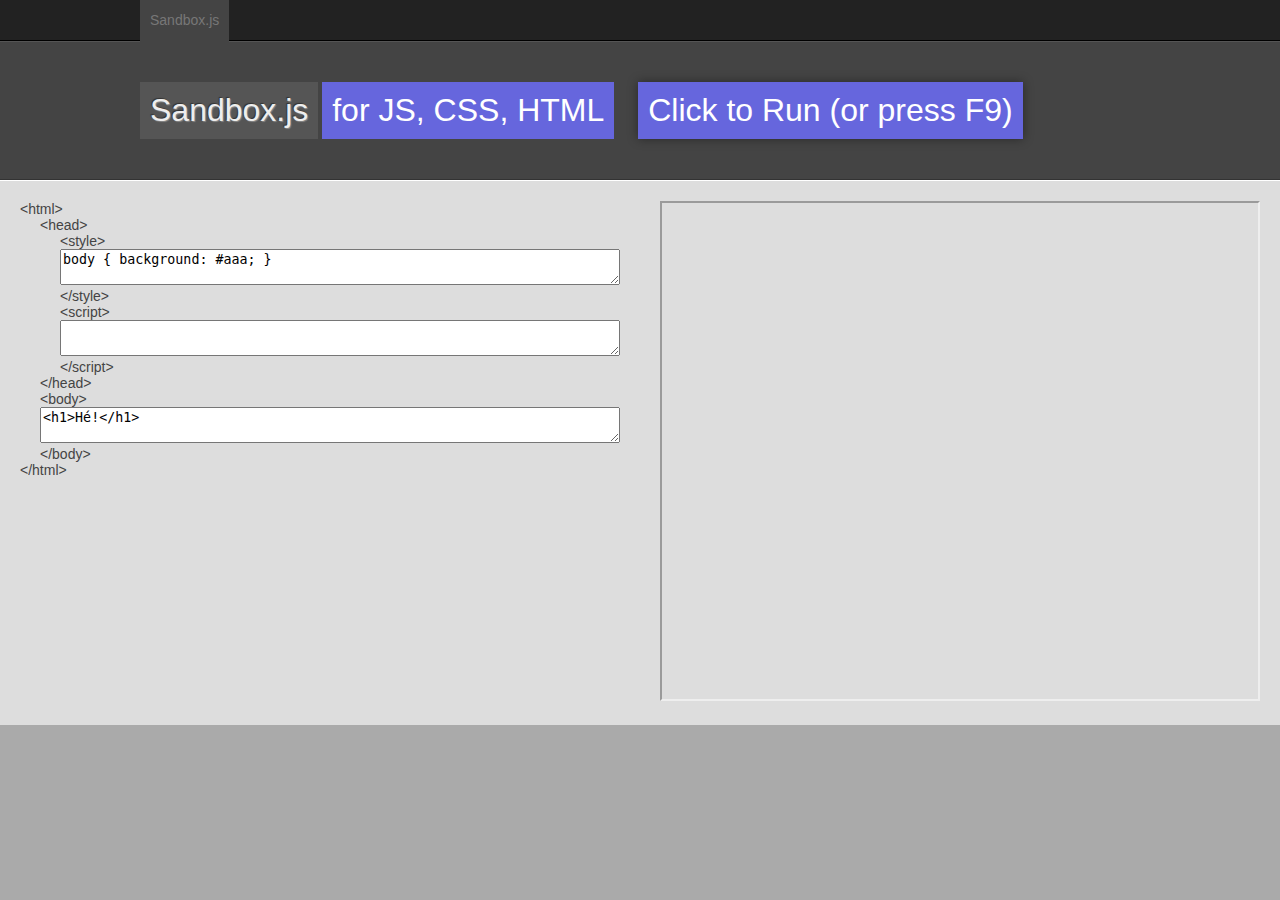
==== index.html @ 5d2194f1 "Added menu. Better styling. Proper CodeMirror boxes." ====
<!DOCTYPE html>
<html>
	<head>
		<meta http-equiv="content-type" content="text/html; charset=UTF-8">
		
		<link rel="stylesheet" href="css/normalize.css">

		<link rel="stylesheet" href="js/codemirror/lib/codemirror.css">
		<link rel="stylesheet" href="css/common.css">
		<link rel="stylesheet" href="css/style.css">

		<script src="js/jquery-1.9.0.min.js"></script>
		<script src="js/esprima.js"></script>
		<script src="js/betterexamples.js"></script>
		<script src="js/betterexamples.editor.codemirror.js"></script>

		<!-- Codemirror -->
	    <script src="js/codemirror/lib/codemirror.js"></script>
	    <script src="js/codemirror/lib/util/continuecomment.js"></script>
	    <script src="js/codemirror/mode/javascript/javascript.js"></script>
	    <script src="js/codemirror/mode/css/css.js"></script>
	    <script src="js/codemirror/mode/xml/xml.js"></script>
	    <script src="js/codemirror/mode/htmlmixed/htmlmixed.js"></script>

		<script>
			$(function() {

				var codeeditor = CodeMirror.fromTextArea($(".code").get(0), {
					mode: "javascript", 
					tabMode: "indent",
					lineNumbers: true,
					matchBrackets: true,
					extraKeys: {"Enter": "newlineAndIndentContinueComment"}
				});
				codeeditor.setSize(null, "auto");
				var htmleditor = CodeMirror.fromTextArea($(".body").get(0), {
					mode: "htmlmixed", 
					tabMode: "indent",
					lineNumbers: true,
					matchBrackets: true
				});
				htmleditor.setSize(null, "auto");
				var csseditor = CodeMirror.fromTextArea($(".style").get(0), {
					mode: "css", 
					tabMode: "indent",
					lineNumbers: true,
					matchBrackets: true
				});
				csseditor.setSize(null, "auto");

				function run() {
					$(".totalresult").html("<iframe src='sandbox.html?css=" + encodeURIComponent(csseditor.getValue()).replace(/'/g,"%27") + 
						"&body=" + encodeURIComponent(htmleditor.getValue()).replace(/'/g,"%27") + 
						"&js=" + encodeURIComponent(codeeditor.getValue()).replace(/'/g,"%27") + 
						"'></iframe>");
				}

				$(".runbutton").click(function() {
					run();
				});

				$(document).keydown(function(e) {
					if (e.which == "120") {
						run();
					}
				});

			});
		</script>
	</head>
	<body>
		<div class='projects'>
			<div class='column'>
				<ul>
					<li class='active'><a>Sandbox.js</a></li>
				</ul>
				<div class='filters'>

				</div>
			</div>
		</div>
		<div class='project'>
			<div class='top'>
				<div class='column'>
					<h1 class='shadowinset'>Sandbox.js</h1>
					<nav>
						<p>for JS, CSS, HTML</p>
						<ul>
							<li><a href='index.html'>for JS, CSS, HTML</a></li>
							<li><a href='javascript.html'>for JS</a></li>
						</ul>
					</nav>
					<button class='runbutton'>Click to Run (or press F9)</button>
				</div>
			</div>
			<div class='container'>
				<div class='totalinput'>
					<div>&lt;html&gt;
						<div>&lt;head&gt;
							<div>&lt;style&gt;
								<textarea class='style'>body { background: #aaa; }</textarea>
							&lt;/style&gt;</div>
							<div>&lt;script&gt;
								<textarea class='code'></textarea>
							&lt;/script&gt;</div>
						&lt;/head&gt;</div>
						<div>&lt;body&gt;
							<textarea class='body'><h1>Hé!</h1></textarea>
						&lt;/body&gt;</div>
					&lt;/html&gt;</div>
				</div>
				<div class='totalresult'>
					<iframe></iframe>
				</div>
				<div class='clearfix'>.</div>
			</div>
		</div>
		<div class='footer'>
		</div>
		<script type="text/javascript">
		  
		  // Analytics

		</script>
	</body>
</html>
---- css/common.css ----
html, body { background: #aaa; font: 14px arial, verdana, sans-serif; color: #444; padding: 0px; margin: 0px; }

* { 
	box-sizing: border-box; 
	-moz-box-sizing: border-box;
	-webkit-box-sizing: border-box;
}

.column { width: 1000px; margin: 0px auto; }

.projects { height: 41px; width: 100%; background: #222; border-bottom: 1px solid #000; }

	.projects ul { list-style: none; margin: 0px; padding: 0px; }
	.projects ul li { display: inline-block; background: #2d2d2d; font-size: 20px; line-height: 20px; margin: 0px; padding: 0px; -webkit-transition: all 1s ease; }
	.projects ul li.active { background: #444; padding-bottom: 2px; }
	.projects ul li:hover { background: #444; }
	.projects ul li.active:hover { background: #444; }
	.projects a { text-decoration: none; color: #666; font-size: 14px; padding: 10px; display: block; }
	.projects ul li.active a { color: #777; }
	.projects ul li:hover a { color: #fff; }

.project { width: 100%; }

	.project .top { width: 100%; background: #444; border-top: 1px solid #555; border-bottom: 1px solid #333; padding: 20px; }

		.project .top h1, .project .top p, .project .top nav li { font-weight: normal; color: #eee; padding: 10px; margin: 20px 0px 20px 0px; font-size: 32px; background: #555; display: inline-block; }
		.project .top a { color: #fff; text-decoration: none; border: none; }
		.project .top p2 { background: #66d; }
		.project .top nav { display: inline-block; cursor: pointer; }
		.project .top nav p, .project .top nav li { margin: 0px; color: #fff; background: #66d; display: inline-block; padding: 10px; }
		.project .top nav li { display: block; border-top: 1px solid #88e; }
		.project .top nav li a { color: #ccc; }
		.project .top nav li:hover a { color: #fff; }
		.project .top nav ul { display: none; list-style: none; margin: 0px; padding: 0px; position: absolute;}
		.project .top nav:hover ul { display: block; }

	.project .container { width: 100%; background: #ddd; border-top: 1px solid #fff; }

.text { padding: 40px; padding-bottom: 0px; padding-left: 0px; } 
.hero { float: right; width: 680px; padding: 40px; margin: 40px 0px 40px 40px; background: #ccc; }
.hero h2, .text h2:first-child { margin-top: 0px; } 
.hero h2 { color: #888; }
.hero p:last-child { margin-bottom: 0px; }

h1, h2 { font-size: 40px; margin: 20px; margin-left: 0px; color: #44b; padding: 0px; }
h2 { font-size: 20px; }
button, .btn { cursor: pointer; box-shadow: 0px 0px 10px rgba(0,0,0,0.4); margin: 20px 0px 0px 0px; color: #fff; background: #66d; display: inline-block; padding: 10px; text-decoration: none; border: none; }
.btn-grey { background: #888; }
.shadowinset { text-shadow: 1px 1px 1px rgba(255,255,255,0.3), -1px -1px 1px rgba(0,0,0,0.4); }
code { background: #ccc; padding: 2px; font-family: monospace; }

.clearfix { clear: both; visibility: hidden; font-size: 1px; }
---- css/style.css ----
/* custom CSS */

iframe { width: 100%; height: 500px; }

.runbutton { font-weight: normal; color: #eee; padding: 10px; margin: 20px 0px 20px 0px; font-size: 32px; background: #555; display: inline-block; margin: 0px; margin-left: 20px; color: #fff; background: #66d; display: inline-block; padding: 10px; }

.totalinput, .totalrunbutton, .totalresult { float: left; padding: 20px; }
.totalinput { width: 50%; }
.totalresult { width: 50%; }

.totalinput > div > div, .totalinput > div > div > div { margin-left: 20px; }
.totalinput textarea { width: 100%; height: auto; }
.codeeditor { background: #fff; }

.CodeMirror.input { width: 55%; float: left; overflow: auto; }
.CodeMirror-scroll { overflow: hidden; }
.CodeMirror-scrollbar { visibility: hidden; }
.codeoutput { width: 45%; float: left; position: relative; }
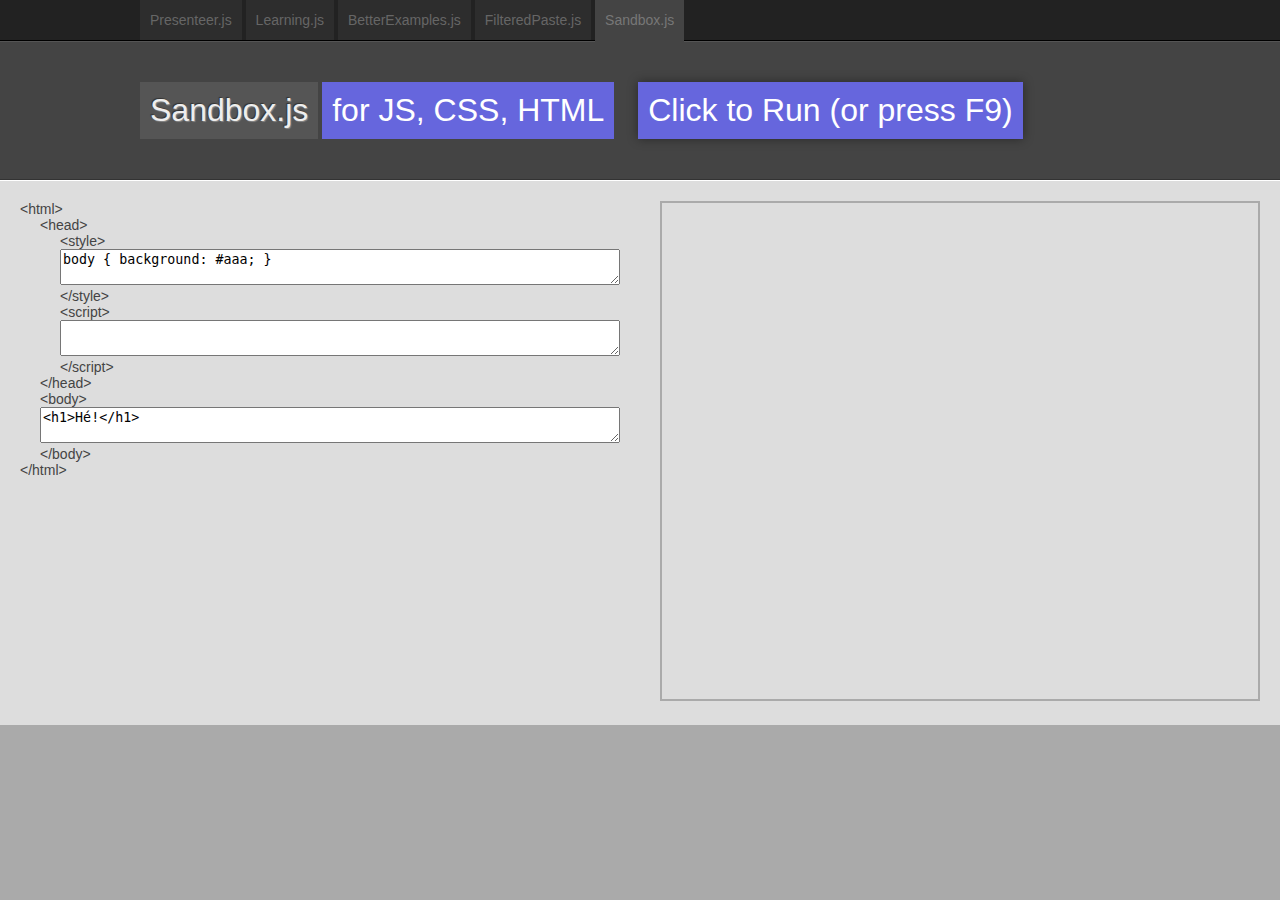
==== commit 154257ac: "Added links. Iframe styling." ====
--- a/index.html
+++ b/index.html
@@ -2,7 +2,7 @@
 <html>
 	<head>
 		<meta http-equiv="content-type" content="text/html; charset=UTF-8">
-		
+
 		<link rel="stylesheet" href="css/normalize.css">
 
 		<link rel="stylesheet" href="js/codemirror/lib/codemirror.css">
@@ -72,7 +72,11 @@
 		<div class='projects'>
 			<div class='column'>
 				<ul>
-					<li class='active'><a>Sandbox.js</a></li>
+					<li><a a href='http://willemmulder.github.com/Presenteer.js/' target="_blank">Presenteer.js</a></li>
+					<li><a href='http://learningjs.com'>Learning.js</a></li>
+					<li><a href='http://willemmulder.github.com/BetterExamples.js/' target="_blank">BetterExamples.js</a></li>
+					<li><a href='http://willemmulder.github.com/FilteredPaste.js/' target="_blank">FilteredPaste.js</a></li>
+					<li class='active'><a  href='http://willemmulder.github.com/Sandbox.js/' target="_blank">Sandbox.js</a></li>
 				</ul>
 				<div class='filters'>
 
--- a/css/style.css
+++ b/css/style.css
@@ -1,6 +1,6 @@
 /* custom CSS */
 
-iframe { width: 100%; height: 500px; }
+iframe { width: 100%; height: 500px; border: 2px solid #aaa; }
 
 .runbutton { font-weight: normal; color: #eee; padding: 10px; margin: 20px 0px 20px 0px; font-size: 32px; background: #555; display: inline-block; margin: 0px; margin-left: 20px; color: #fff; background: #66d; display: inline-block; padding: 10px; }
 
